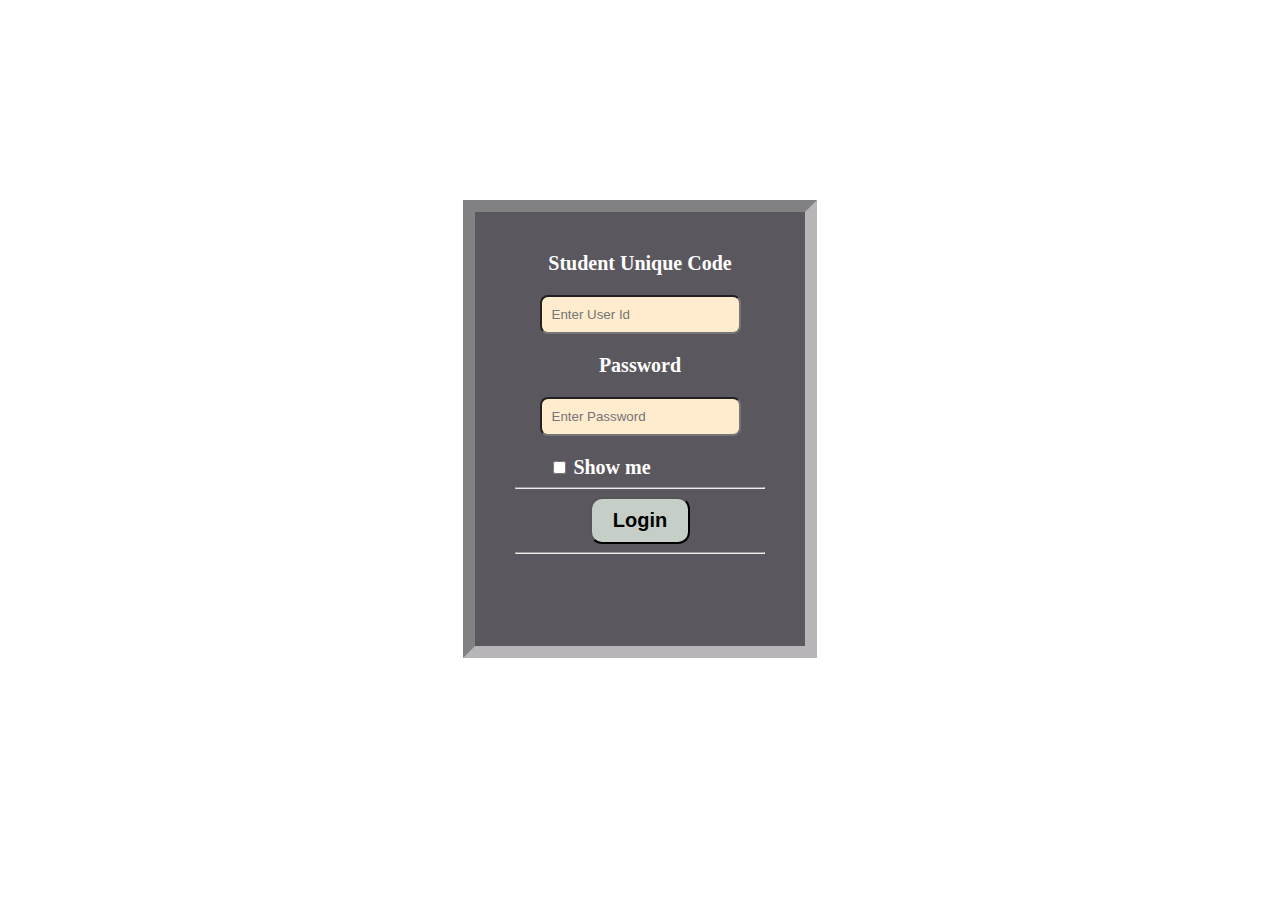
==== templates/studlogin.html @ 34d48868 "mylibwebsite" ====
<!DOCTYPE html>
<html>
  <head>
    <link href="https://www.graphicsfuel.com/wp-content/uploads/2012/07/books-icon-512.png" rel="icon">
    <style>
    
      body{
    margin: 0;
    border: 0;
    background: url("https://images.unsplash.com/photo-1524995997946-a1c2e315a42f?ixid=MXwxMjA3fDB8MHxzZWFyY2h8NHx8bGlicmFyeXxlbnwwfHwwfA%3D%3D&ixlib=rb-1.2.1&w=1000&q=80");
    background-size: cover;
}
.Mydiv{
    margin:200px auto;
    border: 12px inset rgba(236, 236, 236, 0.637);
    padding: 40px;
    text-align:right;
    height: 354px;
    width: 250px;
    background-color: rgba(41, 36, 46, 0.767);
    text-align: center;
    color: white;
}
input[type=text],input[type=password]{
    padding: 10px 10px;
    margin: 20px;
    background-color: blanchedalmond;
    border-radius: 8px;
}
.loginbutton{
    background-color:rgb(197, 207, 200);
    padding: 10px;
    width: 40%;
    border-radius: 12px;
    font-size: 20px;
}
.loginbutton:hover{
  background-color: rgb(173, 159, 159);
    padding: 10px;
    width: 40%;
    border-radius: 12px;
    font-size: 20px;
    box-shadow: 1px 2px 4px 3px rgb(206, 223, 217);
}
    </style>
    <meta charset="utf-8">
    <meta name="viewport" content="width=device-width">
    <title>Student login</title>
    <link href="studlogin.css" rel="stylesheet" type="text/css" />
  </head>
  <body>
    <div class="Mydiv">
        <form method="POST" action="/login">
            <label style="font-weight:600;font-size: 20px;"  for="fname" >Student Unique Code</label>
            <input name="username" type="text" placeholder="Enter User Id">
            <label style="font-weight:600;font-size: 20px;" for="pwd">Password</label>
            <input name="password" id="patahogana" type="password" placeholder="Enter Password">
            <label style="font-weight:600;font-size: 20px;margin-right:80px;" >
            <input style="margin-right: 7px;" onclick="myFunction()" type="checkbox" remember="remember">Show me
            </label>
            <hr>    
          <button class="loginbutton" type="text"><b>Login</b></button>
        </form>  
        <hr>      
    </div>
  </body>
  <script>
    function myFunction(){
     var x;
     x = document.getElementById("patahogana");
          if(x.type == "password"){
              x.type = "text";
          }
          else{
              x.type = "password";
          } 
     }
    </script>
  
</html>
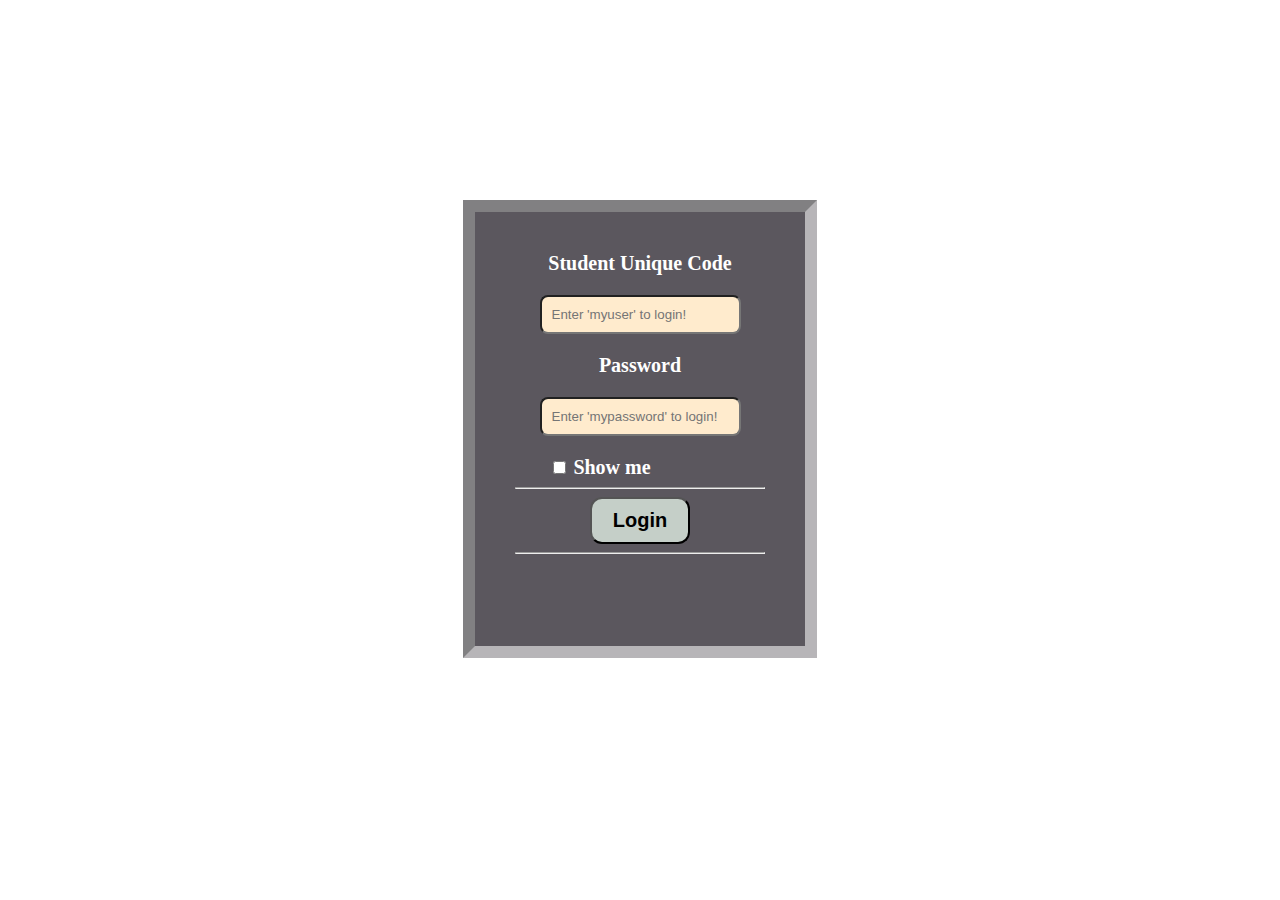
==== commit 12443866: "NewUpdate" ====
--- a/templates/studlogin.html
+++ b/templates/studlogin.html
@@ -1,80 +1,86 @@
 <!DOCTYPE html>
 <html>
-  <head>
-    <link href="https://www.graphicsfuel.com/wp-content/uploads/2012/07/books-icon-512.png" rel="icon">
-    <style>
-    
-      body{
-    margin: 0;
-    border: 0;
-    background: url("https://images.unsplash.com/photo-1524995997946-a1c2e315a42f?ixid=MXwxMjA3fDB8MHxzZWFyY2h8NHx8bGlicmFyeXxlbnwwfHwwfA%3D%3D&ixlib=rb-1.2.1&w=1000&q=80");
-    background-size: cover;
-}
-.Mydiv{
-    margin:200px auto;
-    border: 12px inset rgba(236, 236, 236, 0.637);
-    padding: 40px;
-    text-align:right;
-    height: 354px;
-    width: 250px;
-    background-color: rgba(41, 36, 46, 0.767);
-    text-align: center;
-    color: white;
-}
-input[type=text],input[type=password]{
-    padding: 10px 10px;
-    margin: 20px;
-    background-color: blanchedalmond;
-    border-radius: 8px;
-}
-.loginbutton{
-    background-color:rgb(197, 207, 200);
-    padding: 10px;
-    width: 40%;
-    border-radius: 12px;
-    font-size: 20px;
-}
-.loginbutton:hover{
-  background-color: rgb(173, 159, 159);
-    padding: 10px;
-    width: 40%;
-    border-radius: 12px;
-    font-size: 20px;
-    box-shadow: 1px 2px 4px 3px rgb(206, 223, 217);
-}
-    </style>
-    <meta charset="utf-8">
-    <meta name="viewport" content="width=device-width">
-    <title>Student login</title>
-    <link href="studlogin.css" rel="stylesheet" type="text/css" />
-  </head>
-  <body>
-    <div class="Mydiv">
-        <form method="POST" action="/login">
-            <label style="font-weight:600;font-size: 20px;"  for="fname" >Student Unique Code</label>
-            <input name="username" type="text" placeholder="Enter User Id">
-            <label style="font-weight:600;font-size: 20px;" for="pwd">Password</label>
-            <input name="password" id="patahogana" type="password" placeholder="Enter Password">
-            <label style="font-weight:600;font-size: 20px;margin-right:80px;" >
-            <input style="margin-right: 7px;" onclick="myFunction()" type="checkbox" remember="remember">Show me
-            </label>
-            <hr>    
-          <button class="loginbutton" type="text"><b>Login</b></button>
-        </form>  
-        <hr>      
-    </div>
-  </body>
-  <script>
-    function myFunction(){
-     var x;
-     x = document.getElementById("patahogana");
-          if(x.type == "password"){
-              x.type = "text";
-          }
-          else{
-              x.type = "password";
-          } 
-     }
-    </script>
-  
+
+<head>
+  <link href="https://www.graphicsfuel.com/wp-content/uploads/2012/07/books-icon-512.png" rel="icon">
+  <style>
+    body {
+      margin: 0;
+      border: 0;
+      background: url("https://images.unsplash.com/photo-1524995997946-a1c2e315a42f?ixid=MXwxMjA3fDB8MHxzZWFyY2h8NHx8bGlicmFyeXxlbnwwfHwwfA%3D%3D&ixlib=rb-1.2.1&w=1000&q=80");
+      background-size: cover;
+    }
+
+    .Mydiv {
+      margin: 200px auto;
+      border: 12px inset rgba(236, 236, 236, 0.637);
+      padding: 40px;
+      text-align: right;
+      height: 354px;
+      width: 250px;
+      background-color: rgba(41, 36, 46, 0.767);
+      text-align: center;
+      color: white;
+    }
+
+    input[type=text],
+    input[type=password] {
+      padding: 10px 10px;
+      margin: 20px;
+      background-color: blanchedalmond;
+      border-radius: 8px;
+    }
+
+    .loginbutton {
+      background-color: rgb(197, 207, 200);
+      padding: 10px;
+      width: 40%;
+      border-radius: 12px;
+      font-size: 20px;
+    }
+
+    .loginbutton:hover {
+      background-color: rgb(173, 159, 159);
+      padding: 10px;
+      width: 40%;
+      border-radius: 12px;
+      font-size: 20px;
+      box-shadow: 1px 2px 4px 3px rgb(206, 223, 217);
+    }
+  </style>
+  <meta charset="utf-8">
+  <meta name="viewport" content="width=device-width">
+  <title>Student login</title>
+  <link href="studlogin.css" rel="stylesheet" type="text/css" />
+</head>
+
+<body>
+  <div class="Mydiv">
+    <form method="POST" action="/login">
+      <label style="font-weight:600;font-size: 20px;" for="fname">Student Unique Code</label>
+      <input name="username" type="text" placeholder="Enter 'myuser' to login!">
+      <label style="font-weight:600;font-size: 20px;" for="pwd">Password</label>
+      <input name="password" id="patahogana" type="password" placeholder="Enter 'mypassword' to login!">
+      <label style="font-weight:600;font-size: 20px;margin-right:80px;">
+        <input style="margin-right: 7px;" onclick="myFunction()" type="checkbox" remember="remember">Show me
+      </label>
+      <hr>
+      <button class="loginbutton" type="text"><b>Login</b></button>
+    </form>
+    <hr>
+  </div>
+</body>
+<script>
+  function myFunction() {
+    var x;
+    x = document.getElementById("patahogana");
+    if (x.type == "password") {
+      x.type = "text";
+    }
+    else {
+      x.type = "password";
+    }
+  }
+</script>
+
 </html>